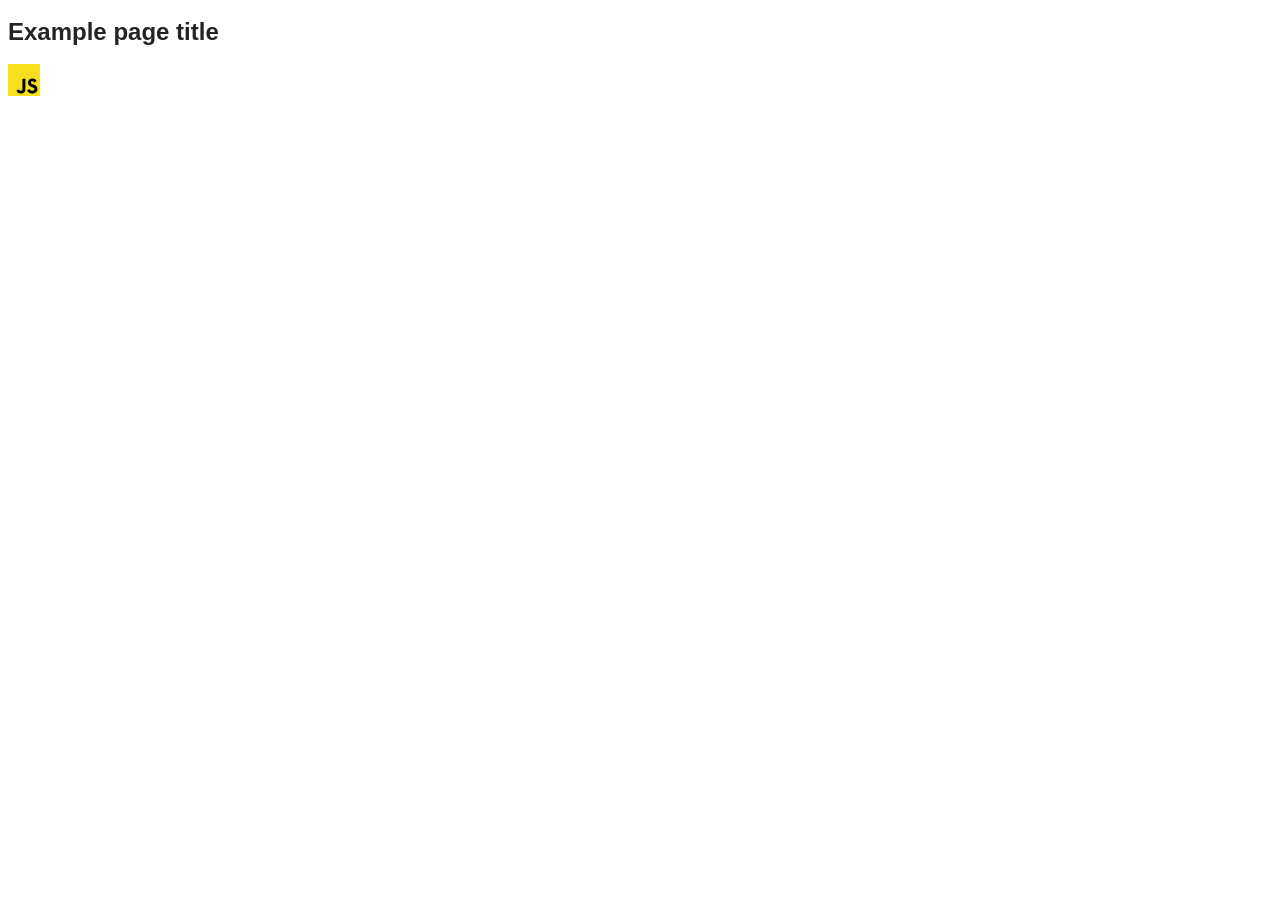
==== src/index.html @ 1d9810a3 "Initial commit" ====
<!DOCTYPE html>
<html lang="en">
  <head>
    <meta charset="UTF-8" />
    <link rel="icon" type="image/svg+xml" href="/favicon.svg" />
    <meta name="viewport" content="width=device-width, initial-scale=1.0" />
    <title>Vanilla App Template</title>
    <link rel="stylesheet" href="./css/styles.css" />
  </head>
  <body>
    <load ="partials/header.html" />

    <section>
      <h1>Example page title</h1>
      <!-- Path to images as from index.html file -->
      <img src="./img/javascript.svg" alt="" />
    </section>

    <!-- Loads the specified .html file -->
    <load ="partials/vite-promo.html" />

    <script type="module" src="./main.js"></script>
  </body>
</html>
---- src/css/styles.css ----
/**
  |============================
  | include css partials with
  | default @import url()
  |============================
*/
@import url('./reset.css');
@import url('./vite-promo.css');
@import url('./header.css');

:root {
  font-family: Inter, Avenir, Helvetica, Arial, sans-serif;
  font-size: 16px;
  line-height: 24px;
  font-weight: 400;

  color: #242424;
  background-color: rgba(255, 255, 255, 0.87);

  font-synthesis: none;
  text-rendering: optimizeLegibility;
  -webkit-font-smoothing: antialiased;
  -moz-osx-font-smoothing: grayscale;
  -webkit-text-size-adjust: 100%;
}
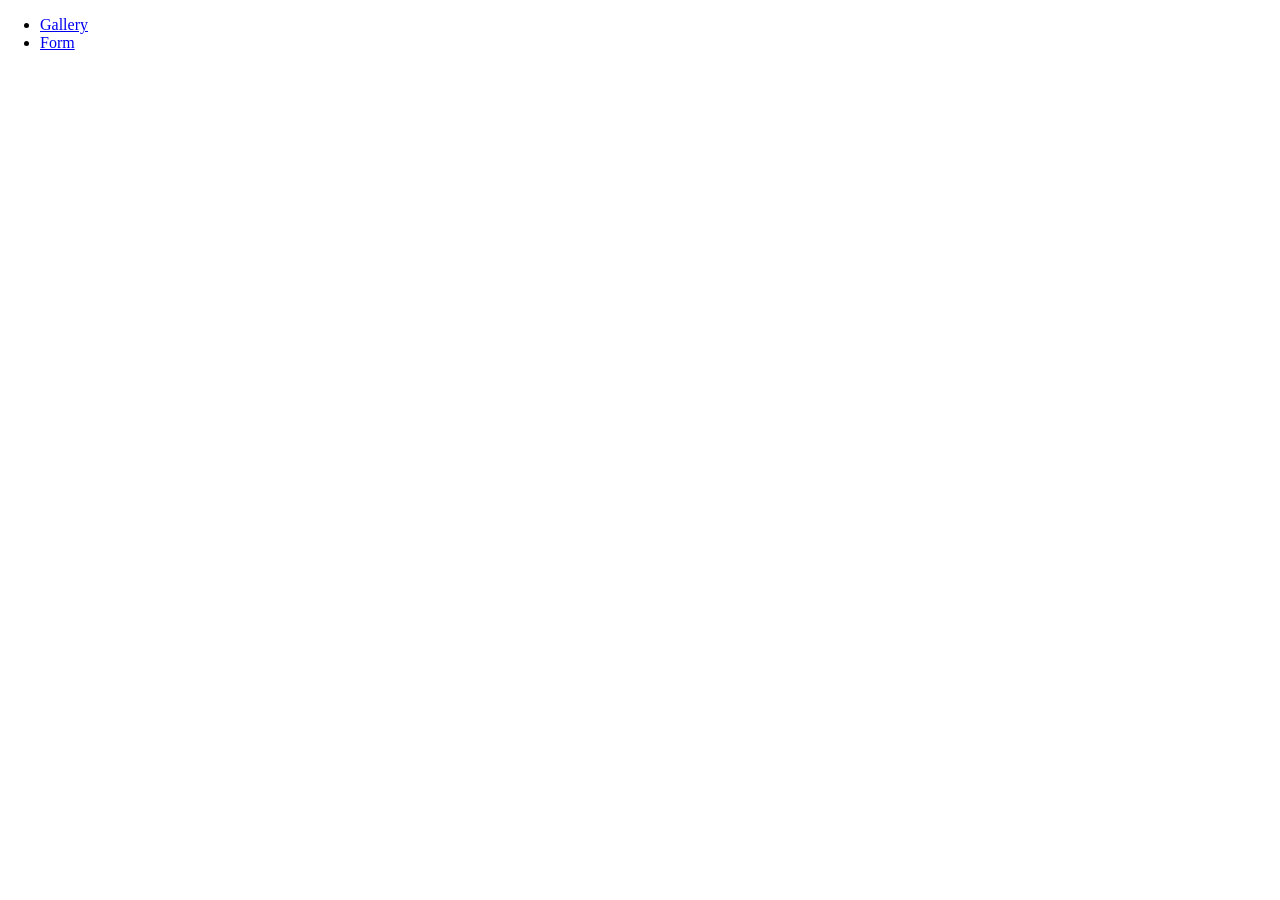
==== commit 7694e92a: "hm" ====
--- a/src/index.html
+++ b/src/index.html
@@ -4,21 +4,17 @@
     <meta charset="UTF-8" />
     <link rel="icon" type="image/svg+xml" href="/favicon.svg" />
     <meta name="viewport" content="width=device-width, initial-scale=1.0" />
-    <title>Vanilla App Template</title>
+    <title>Gallery</title>
     <link rel="stylesheet" href="./css/styles.css" />
   </head>
   <body>
-    <load ="partials/header.html" />
+    <load src="./public/1-gallery.html"/>
+    <load src="./public/2-form.html"/>
 
-    <section>
-      <h1>Example page title</h1>
-      <!-- Path to images as from index.html file -->
-      <img src="./img/javascript.svg" alt="" />
-    </section>
+<ul>
+  <li class="menu-item"><a class="menu-link" href="./1-gallery.html">Gallery</a></li>
+  <li class="menu-item"><a class="menu-link" href="./2-form.html">Form</a></li>
+</ul>
 
-    <!-- Loads the specified .html file -->
-    <load ="partials/vite-promo.html" />
-
-    <script type="module" src="./main.js"></script>
-  </body>
+ </body>
 </html>
